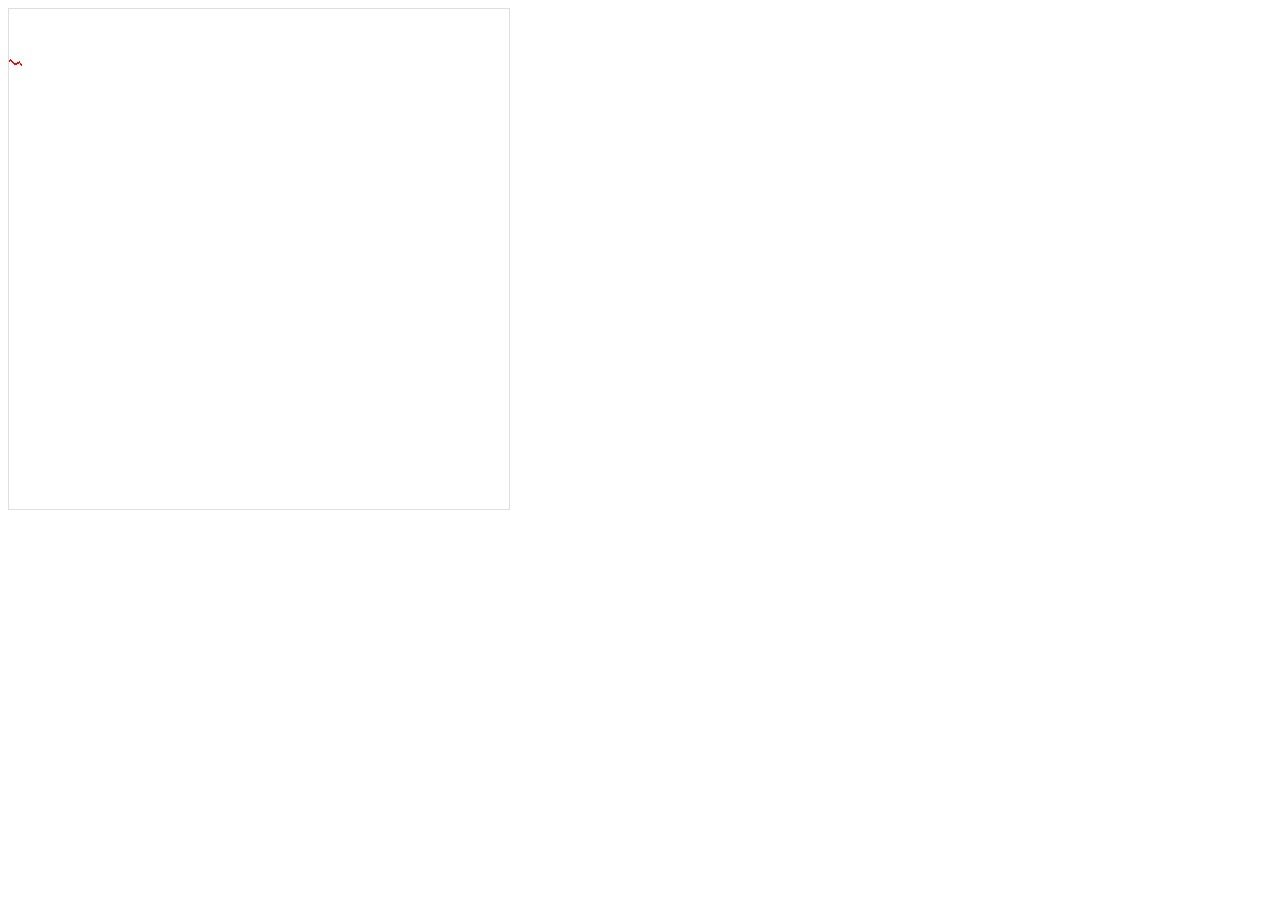
==== test.html @ b3899023 "basic function construct" ====
<!doctype html>
<html lang="en">
<head>
    <meta charset="UTF-8">
    <title>Document</title>
    <style>
        .container{width:500px;height:500px;border:1px solid #DEDEDE;}
        .container span{width:1px;height:50px;float:left;border-bottom:2px solid #F00;margin-bottom:0px;}
    </style>
</head>
<body>
    <div class="container">
    </div>
</body>
<script>
var i = 0;
(function abc() {
    setTimeout(function () {
        if (i++ < 500) {
            var me = document.getElementsByClassName("container");
            var j = document.createElement('span');
            var th = document.getElementsByTagName("span");
            var h = 0;
            if (i > 1) {
                var l = i - 2;
                var h = th[l].clientHeight;
                <!-- console.log(h) -->
            } else {
                h = 50;
            }
            var arr = new Array(-2,-1,0,1,2);
            var k = Math.floor((Math.random() * 5));
            j.style.height = h + arr[k] + "px";
            me[0].appendChild(j);
            <!-- console.log(arr + " " + k); -->
            abc();
        }
    }, 50);
})()
</script>
</html>
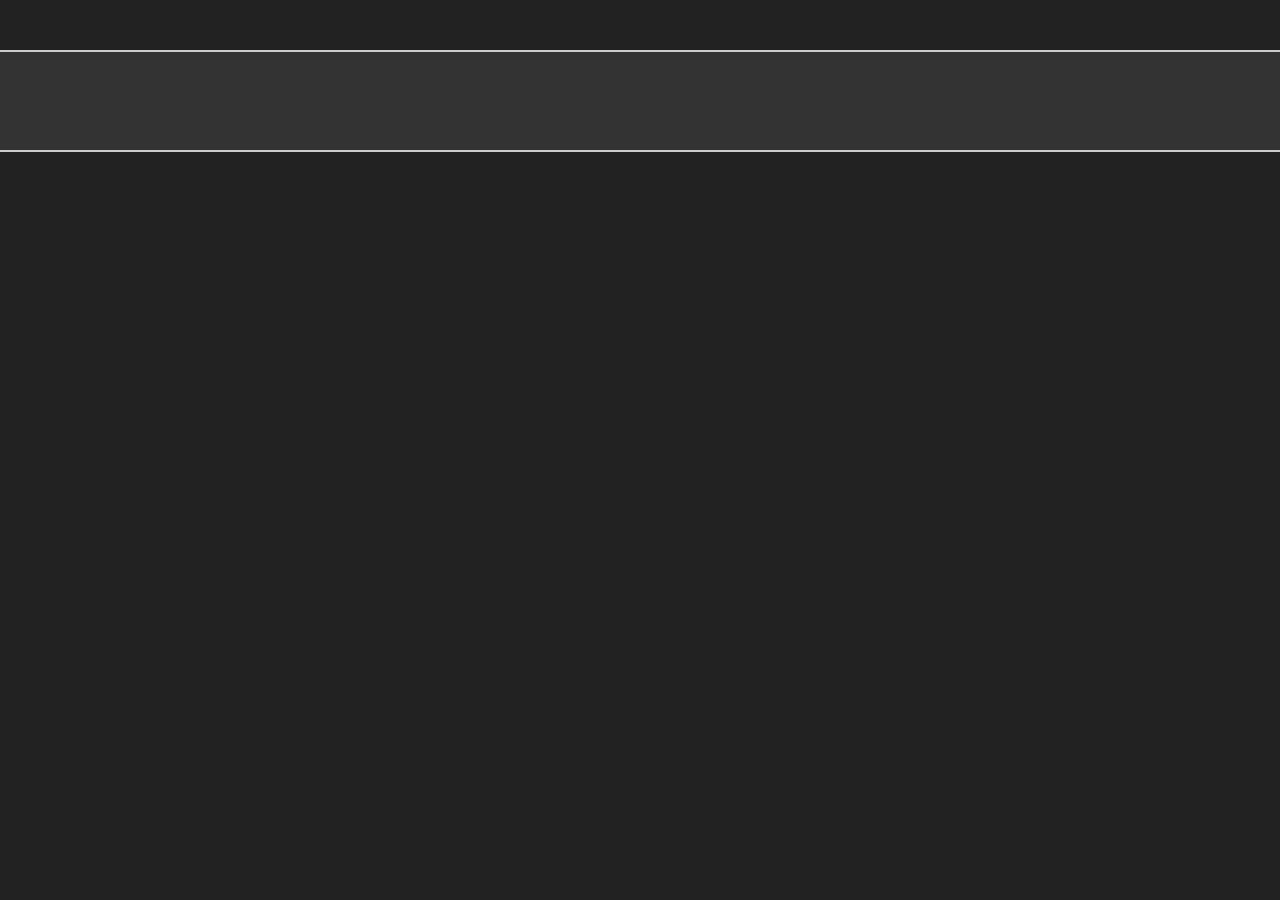
==== commit 9ff52ea3: "Basic Func developing" ====
--- a/test.html
+++ b/test.html
@@ -1,41 +1,32 @@
-<!doctype html>
-<html lang="en">
+<!DOCTYPE html>
+<html lang="zh-CN">
 <head>
     <meta charset="UTF-8">
-    <title>Document</title>
-    <style>
-        .container{width:500px;height:500px;border:1px solid #DEDEDE;}
-        .container span{width:1px;height:50px;float:left;border-bottom:2px solid #F00;margin-bottom:0px;}
-    </style>
+    <meta name="viewport" content="width=device-width, initial-scale=1.0">
+    <title>TaikoMapWriter</title>
+    <link href="css/bootstrap.min.css" rel="stylesheet">
+    <link href="css/ie10-viewport-bug-workaround.css" rel="stylesheet">
+
+    <link href="css/TMW.css?v=2020010603" rel="stylesheet">
+    
+    <script src="js/jquery.min.js"></script>
+    <script src="js/bootstrap.min.js"></script>
+    <script src="js/ie10-viewport-bug-workaround.js"></script>
+
+    <script src="js/TMW-canvas.js"></script>
+
+
 </head>
 <body>
-    <div class="container">
+    <div class="track">
+        <canvas class="track-canvas" id="partition1"></canvas>
     </div>
+    <script>
+$(document).ready(function(){
+    var testObj = canvasDrawTmw;
+    testObj.setCanvasDiv = $('#track');
+    testObj.directDraw('10102020');
+});
+    </script>
 </body>
-<script>
-var i = 0;
-(function abc() {
-    setTimeout(function () {
-        if (i++ < 500) {
-            var me = document.getElementsByClassName("container");
-            var j = document.createElement('span');
-            var th = document.getElementsByTagName("span");
-            var h = 0;
-            if (i > 1) {
-                var l = i - 2;
-                var h = th[l].clientHeight;
-                <!-- console.log(h) -->
-            } else {
-                h = 50;
-            }
-            var arr = new Array(-2,-1,0,1,2);
-            var k = Math.floor((Math.random() * 5));
-            j.style.height = h + arr[k] + "px";
-            me[0].appendChild(j);
-            <!-- console.log(arr + " " + k); -->
-            abc();
-        }
-    }, 50);
-})()
-</script>
 </html>--- a/css/ie10-viewport-bug-workaround.css
+++ b/css/ie10-viewport-bug-workaround.css
@@ -0,0 +1,13 @@
+/*!
+ * IE10 viewport hack for Surface/desktop Windows 8 bug
+ * Copyright 2014-2015 Twitter, Inc.
+ * Licensed under MIT (https://github.com/twbs/bootstrap/blob/master/LICENSE)
+ */
+
+/*
+ * See the Getting Started docs for more information:
+ * http://getbootstrap.com/getting-started/#support-ie10-width
+ */
+@-ms-viewport     { width: device-width; }
+@-o-viewport      { width: device-width; }
+@viewport         { width: device-width; }
--- a/css/TMW.css
+++ b/css/TMW.css
@@ -0,0 +1,167 @@
+/* media query */
+@media (min-width: 0px) {
+    body{
+        width: 960px;
+    }
+    .mainframe.normal{
+        width: 800px;
+    }
+}
+@media (min-width: 959px) {
+    body{
+        width: 100%;
+    }
+    .mainframe.normal{
+        width: 960px;
+    }
+}
+@media (min-width: 1200px) {
+    .mainframe.normal{
+        width: 1200px;
+    }
+}
+
+body{
+    margin: 0px;
+    background-color: #222;
+}
+
+.mainframe{
+    position: relative;
+    min-height: 400px;
+    background-color: #eee;
+    margin-bottom: 5px;
+}
+
+.mainframe.wide{
+    width: 100%;
+    margin: auto;
+    background-color: #888;
+    margin-bottom: 10px;
+}
+
+.mainframe.normal{
+    margin: auto;
+}
+
+.nav{
+    background-color: #eee;
+    border-bottom: 1px solid #ccc;
+    height: 40px;
+}
+
+.nav p {
+    font-size: 16px;
+    margin: 12px;
+}
+
+.main .white-pannel{
+    padding: 5px 15px;
+    background-color: #eee;
+}
+
+.fullscreen{
+    width: 100%;
+    height: 100%;
+    position: fixed;
+}
+
+.fullscreen.upload{
+    background-color:#000;
+    top: 0px;
+    left: 0px;
+    z-index: 101;
+}
+
+.fullscreen.upload-content{
+    background-color: rgba(255, 255, 255, 0.8);
+    top: 0px;
+    left: 0px;
+    z-index: 100;
+}
+
+.fullscreen.upload-content p{
+    margin: auto;
+    width: 100%;
+    text-align: center;
+    font-size: 20px;
+    color: #333;
+    position: absolute;
+    top: 40%;
+}
+
+.fullscreen.upload-content span{
+    text-align: center;
+    font-size: 40px;
+    display: block;
+}
+
+.waveform{
+    height: 168px;
+    padding: 20px 0px;
+    background-color: #000;
+}
+
+.track{
+    height: 102px;
+    margin-top: 50px;
+    margin-bottom: 10px;
+    min-width: 100%;
+    background-color: #333;
+    border-top: 2px solid #ccc;
+    border-bottom: 2px solid #ccc;
+    position: relative;
+}
+
+.track-canvas{
+    height: 9px;
+}
+
+
+
+
+
+
+/* no need more after canvas ready */
+
+div.don{
+    background-color: rgb(236, 78, 78);
+    border: 5px solid rgb(245, 238, 220);
+    border-radius: 50%;
+    position: absolute;
+}
+div.don.s{
+    top: 24px;
+    width: 50px;
+    height: 50px;
+}
+div.don.l{
+    top: 11px;
+    width: 76px;
+    height: 76px;
+}
+div.ka{
+    background-color: rgb(67, 194, 216);
+    border: 5px solid rgb(245, 238, 220);
+    border-radius: 50%;
+    position: absolute;
+}
+div.ka.s{
+    top: 24px;
+    width: 50px;
+    height: 50px;
+}
+div.ka.l{
+    top: 11px;
+    width: 76px;
+    height: 76px;
+}
+.partition{
+    position: relative;
+    display: inline-block;
+    width: 600px;
+    height: 98px;
+}
+.partition.line{
+    border-left: 2px solid #888;
+}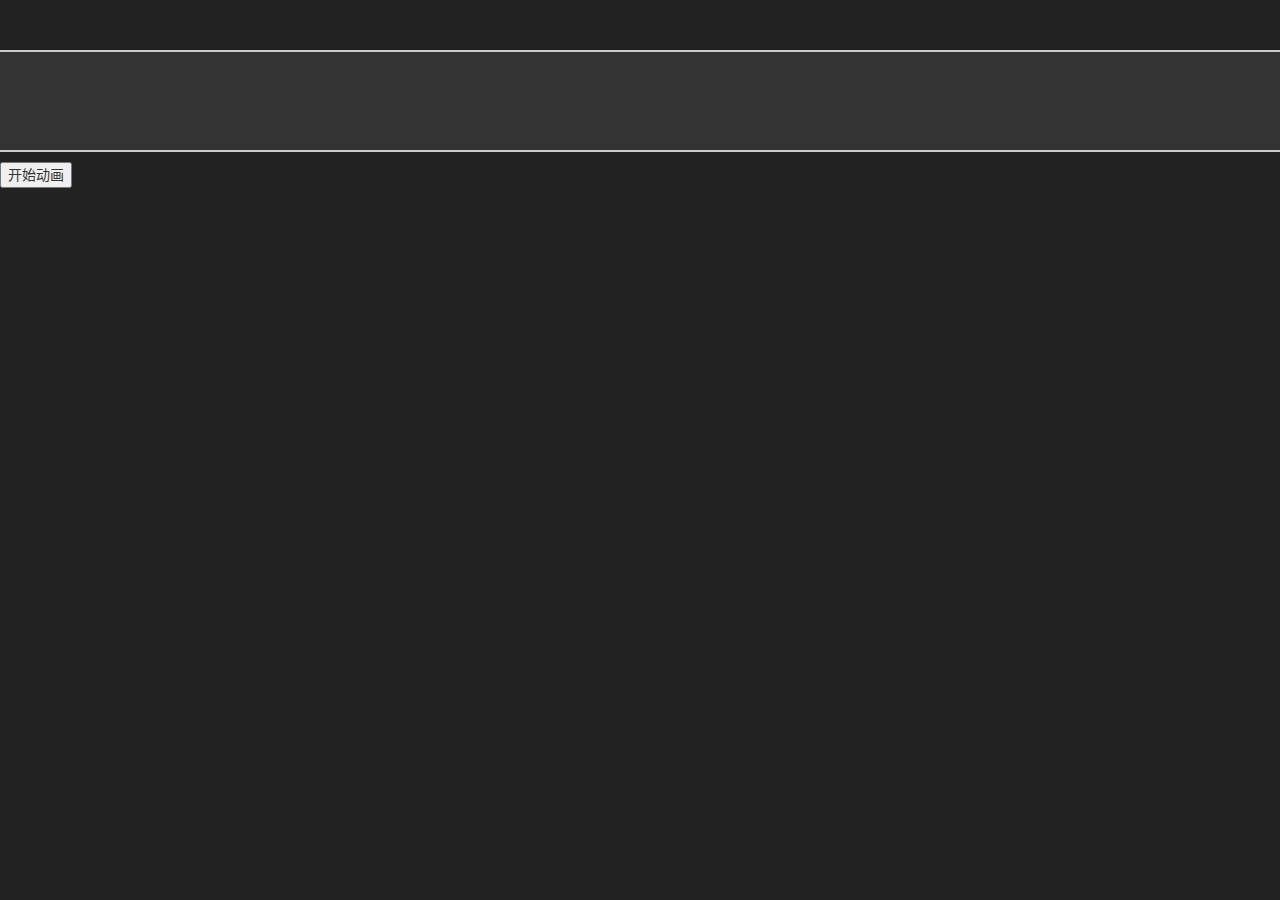
==== commit 089f7151: "Update test.html" ====
--- a/test.html
+++ b/test.html
@@ -17,16 +17,39 @@
 
 
 </head>
-<body>
+<body onresize=resizeCanvas()>
     <div class="track">
-        <canvas class="track-canvas" id="partition1"></canvas>
+        <canvas height="102" width="102" class="track-canvas"></canvas>
+    </div>
+    <div>
+        <button id="startAnamation">开始动画</button>
     </div>
     <script>
+
+//resize canvas Obj
+var testObj = new canvasDrawTmw;
+testObj.setCanvasDiv($('.track'));
+
+$('.track-canvas').attr('width', window.innerWidth.toString());
+var resizeCanvas = function(){
+    $('.track-canvas')[0].width = window.innerWidth.toString();
+};
+
 $(document).ready(function(){
-    var testObj = canvasDrawTmw;
-    testObj.setCanvasDiv = $('#track');
-    testObj.directDraw('10102020');
+    testObj.noteOffset = 0;
+    testObj.testDraw();
+    
+    $('#startAnamation').click(function(){
+        testObj.noteOffset = -1200;
+        doAnmation();
+    });
+
 });
+
+var doAnmation = function(){
+    testObj.testDraw();
+    window.requestAnimationFrame(doAnmation)
+}
     </script>
 </body>
-</html>+</html>
